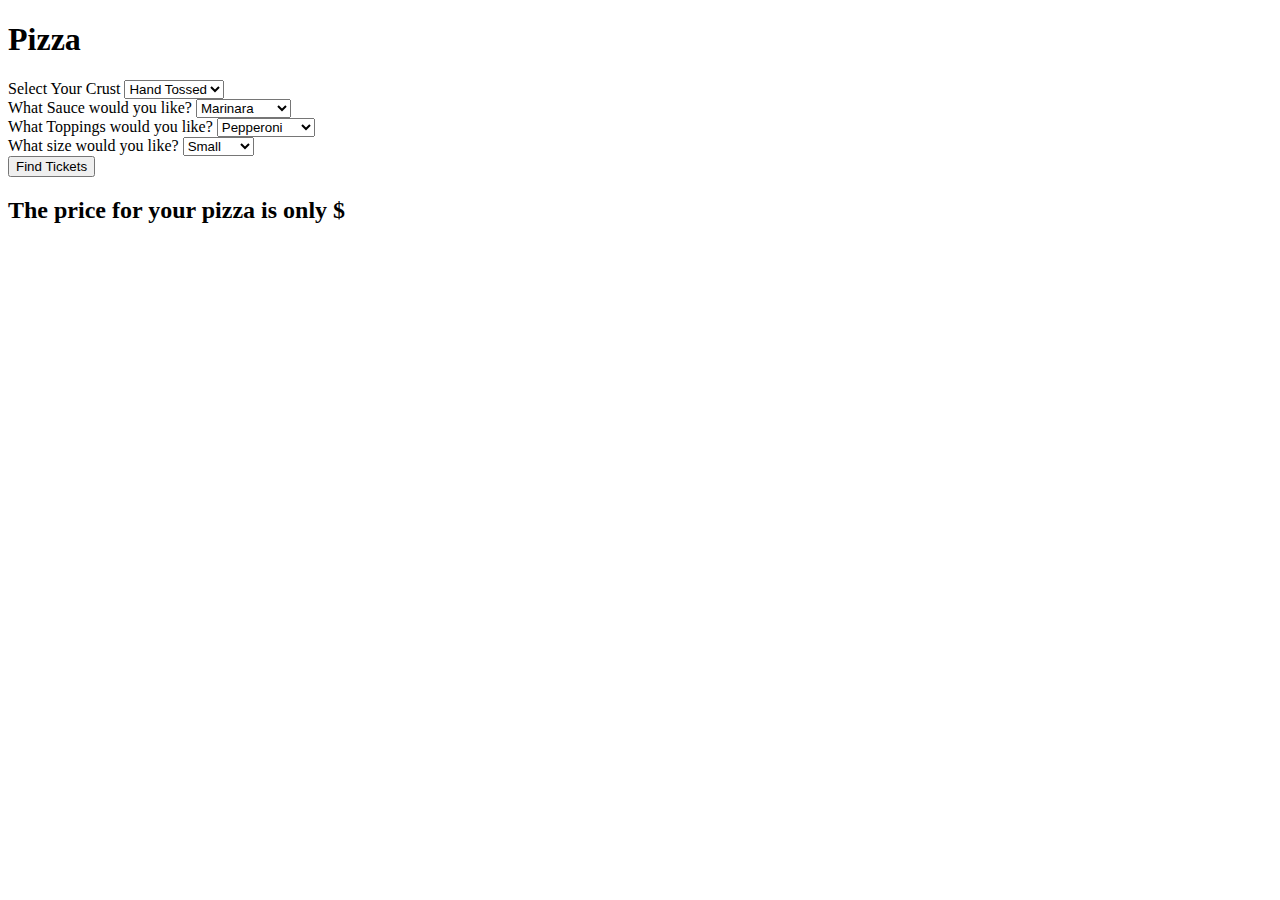
==== index.html @ e3083242 "add inital html and basic js" ====
<!DOCTYPE html>
<html>
  <head>
    <link href="css/bootstrap.min.css" rel="stylesheet" type="text/css">
    <link href="css/styles.css" rel="stylesheet" type="text/css">
    <script src="js/jquery-3.2.0.js"></script>
    <script src="js/scripts.js"></script>
    <title>Bank Account</title>
  </head>
  <div class="container">
    <div class="well">
      <h1>Pizza</h1>
    </div>
    <form id="movie-info">
      <div class="form-group">
        <label for="pizza-crust">Select Your Crust</label>
        <select class="form-control" id="pizza-crust">
          <option>Hand Tossed</option>
          <option>Deep Dish</option>
          <option>Thin Crust</option>
        </select>
      </div>
      <div class="form-group">
        <label for="sauce">What Sauce would you like?</label>
        <select class="form-control" id="Sauce">
          <option>Marinara</option>
          <option>Barbecue</option>
          <option>White Garlic</option>
        </select>
      </div>
      <div class="form-group">
        <label for="toppings">What Toppings would you like?</label>
        <select class="form-control" id="toppings">
          <option>Pepperoni</option>
          <option>Chicken</option>
          <option>Sausage</option>
          <option>Mushrooms</option>
          <option>Olives</option>
          <option>Bell Peppers</option>
        </select>
      </div>
      <div class="form-group">
        <label for="size">What size would you like?</label>
        <select class="form-control" id="size">
          <option>Small</option>
          <option>Medium</option>
          <option>Large</option>
          <option>Gigantic</option>
        </select>
      </div>
      <button type="submit" class="btn">Find Tickets</button>
    </form>
    <div id="output">
      <h2>The price for your pizza is only $<span id="price-output"></span></h2>
    </div>
  </div>
</html>
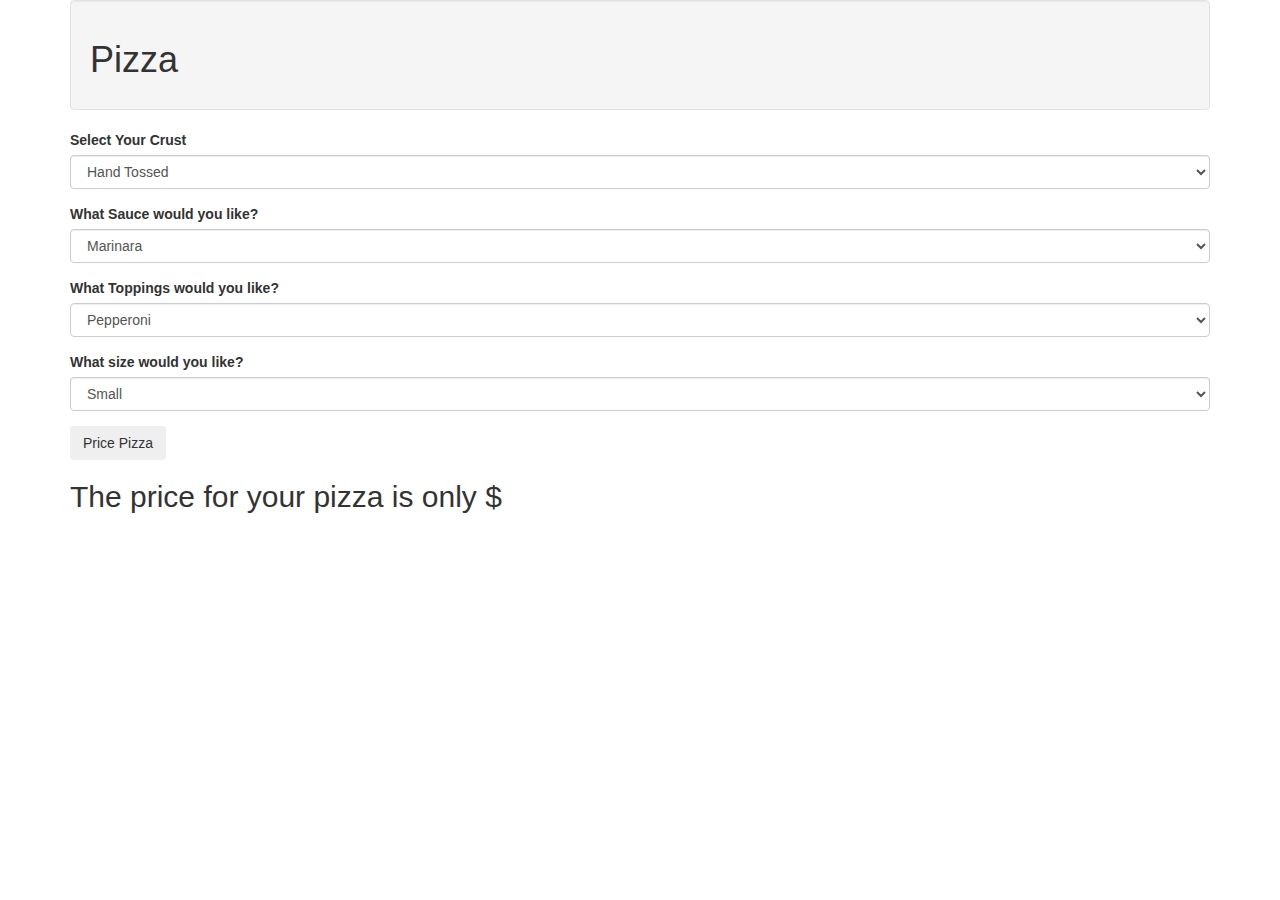
==== commit 08cd3f03: "first test of ui and business logic together in html" ====
--- a/index.html
+++ b/index.html
@@ -11,7 +11,7 @@
     <div class="well">
       <h1>Pizza</h1>
     </div>
-    <form id="movie-info">
+    <form id="pizza-info">
       <div class="form-group">
         <label for="pizza-crust">Select Your Crust</label>
         <select class="form-control" id="pizza-crust">
@@ -22,7 +22,7 @@
       </div>
       <div class="form-group">
         <label for="sauce">What Sauce would you like?</label>
-        <select class="form-control" id="Sauce">
+        <select class="form-control" id="sauce">
           <option>Marinara</option>
           <option>Barbecue</option>
           <option>White Garlic</option>
@@ -48,7 +48,7 @@
           <option>Gigantic</option>
         </select>
       </div>
-      <button type="submit" class="btn">Find Tickets</button>
+      <button type="submit" class="btn">Price Pizza</button>
     </form>
     <div id="output">
       <h2>The price for your pizza is only $<span id="price-output"></span></h2>
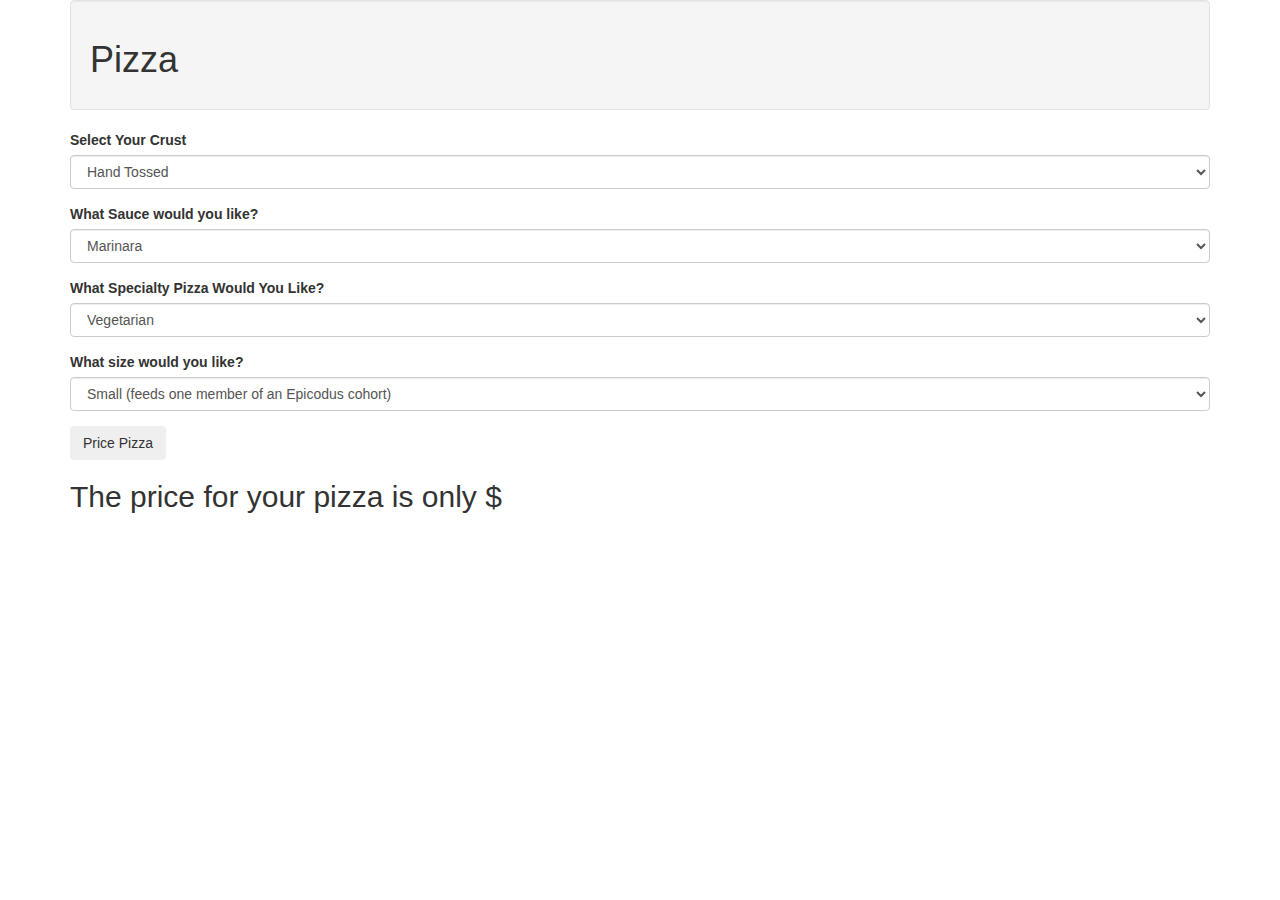
==== commit 14a02cf8: "remove checkbox option and replace with select options" ====
--- a/index.html
+++ b/index.html
@@ -5,7 +5,7 @@
     <link href="css/styles.css" rel="stylesheet" type="text/css">
     <script src="js/jquery-3.2.0.js"></script>
     <script src="js/scripts.js"></script>
-    <title>Bank Account</title>
+    <title>Pizza</title>
   </head>
   <div class="container">
     <div class="well">
@@ -29,23 +29,23 @@
         </select>
       </div>
       <div class="form-group">
-        <label for="toppings">What Toppings would you like?</label>
+        <label for="toppings">What Specialty Pizza Would You Like?</label>
         <select class="form-control" id="toppings">
-          <option>Pepperoni</option>
-          <option>Chicken</option>
-          <option>Sausage</option>
-          <option>Mushrooms</option>
-          <option>Olives</option>
-          <option>Bell Peppers</option>
+          <option>Vegetarian</option>
+          <option>Extra Cheese</option>
+          <option>Hawaiian</option>
+          <option>BBQ Chicken</option>
+          <option>Meat Lovers</option>
+          <option>Supreme</option>
         </select>
       </div>
       <div class="form-group">
         <label for="size">What size would you like?</label>
         <select class="form-control" id="size">
-          <option>Small</option>
-          <option>Medium</option>
-          <option>Large</option>
-          <option>Gigantic</option>
+          <option>Small (feeds one member of an Epicodus cohort)</option>
+          <option>Medium (feeds 2-4 members of an Epicodus cohort)</option>
+          <option>Large (feeds 5-10 members of an Epicodus cohort)</option>
+          <option>Gigantic (feeds an entire Epicodus Cohort)</option>
         </select>
       </div>
       <button type="submit" class="btn">Price Pizza</button>
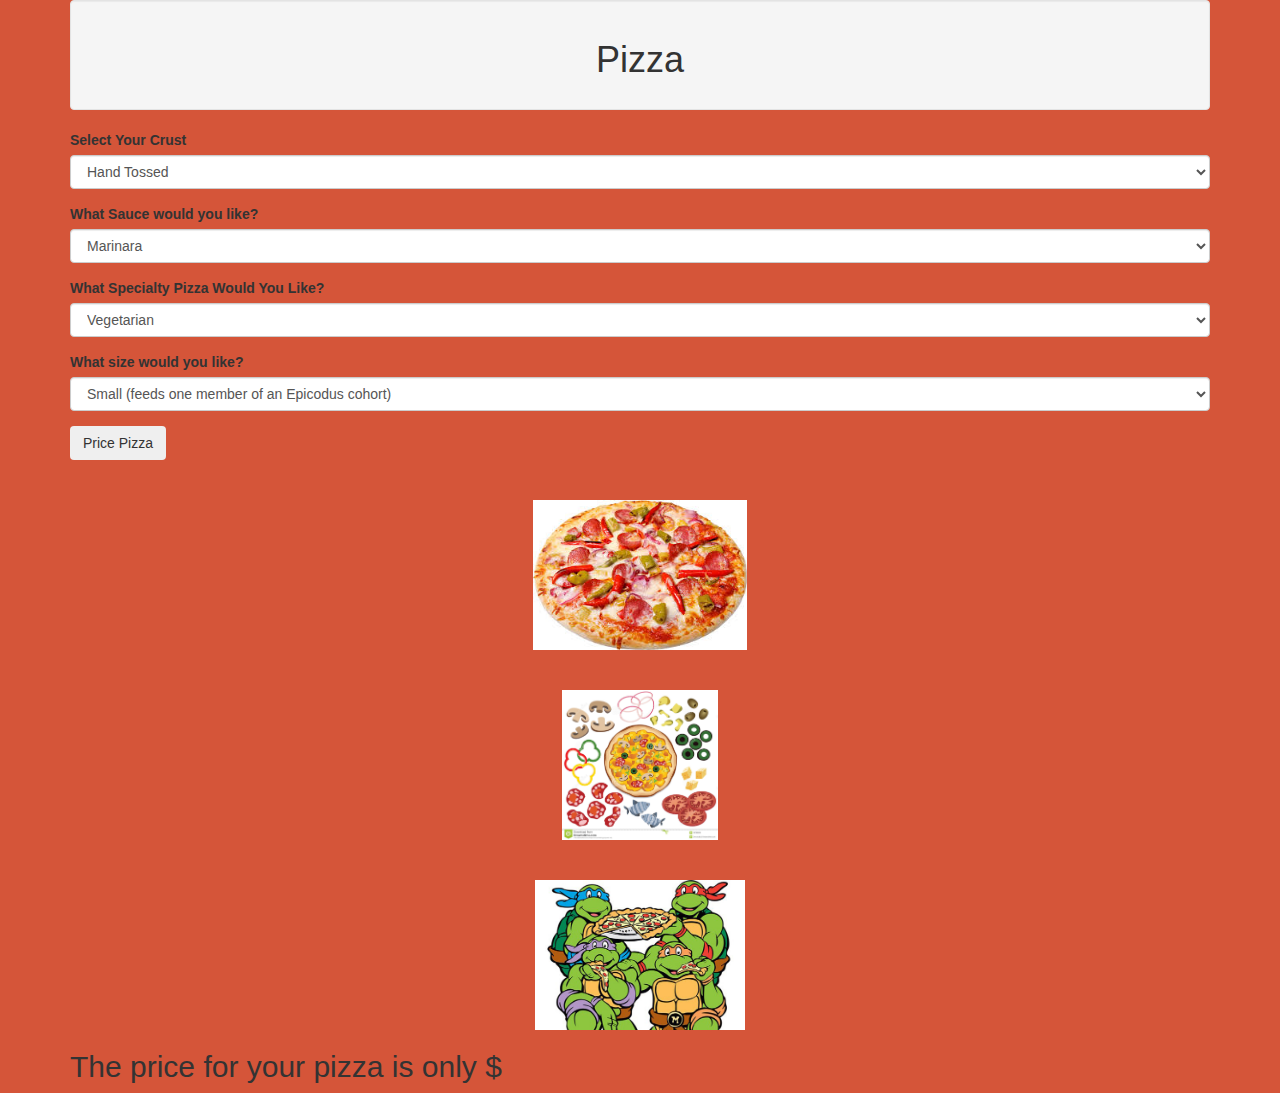
==== commit 80976b92: "add background color and three images to display" ====
--- a/index.html
+++ b/index.html
@@ -49,6 +49,9 @@
         </select>
       </div>
       <button type="submit" class="btn">Price Pizza</button>
+      <img src="img/pizza.jpeg" alt="pizza"/>
+      <img src="img/toppings.jpg" alt="toppings"/>
+      <img src="img/ninja turtles.jpg" alt="ninja-turtles" />
     </form>
     <div id="output">
       <h2>The price for your pizza is only $<span id="price-output"></span></h2>
--- a/css/styles.css
+++ b/css/styles.css
@@ -0,0 +1,16 @@
+#price-output {
+  display: none;
+}
+img {
+  height: 150px;
+  margin-top: 40px;
+  display: block;
+  margin-left: auto;
+  margin-right: auto;
+}
+body {
+  background-color: #D55539;
+}
+h1 {
+  text-align: center;
+}
